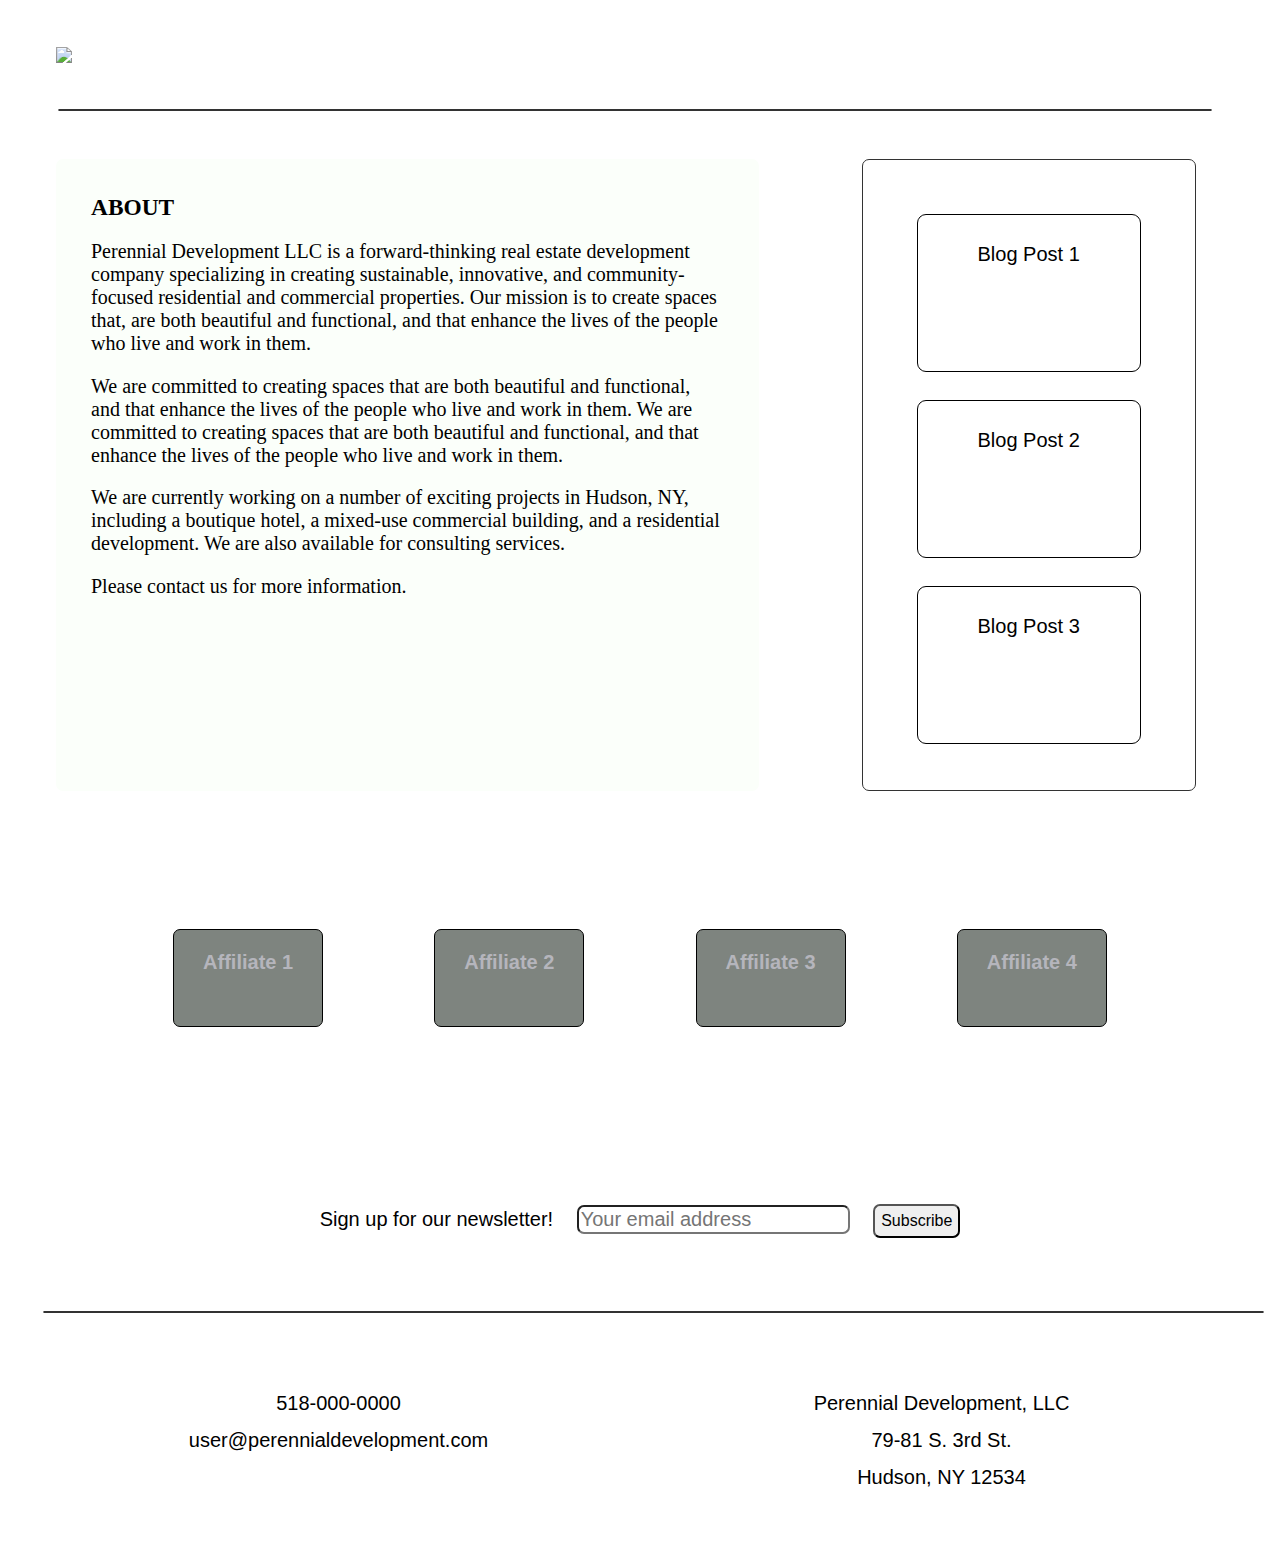
==== Web/index.html @ ad451ca8 "Attempting to fix the mediaquery issue on the blog div container...currently when it resizes it gets" ====
<!DOCTYPE html>
<html>

<head>
    <!-- <meta charset="utf-8" /> -->
    <meta name="viewport" content="width=device-width, initial-scale=1.0">
    <meta name="description"
        content="Perennial Development LLC is a forward-thinking real estate development company specializing in creating sustainable, innovative, and community-focused residential and commercial properties.">
    <meta name="keywords"
        content="Perennial Development, Hudson, NY, real estate, development, sustainable, innovative, community-focused, residential, commercial, properties">
    <meta name="author" content="Britt Soderberg">
    <meta name="robots" content="index, follow">
    <meta name="revisit-after" content="7 days">
    <meta name="language" content="English">
    <meta name="generator" content="VS Code">
    <meta name="distribution" content="global">
    <meta name="rating" content="general">
    <meta name="classification" content="real estate development">
    <meta name="category" content="real estate development">
    <meta name="coverage" content="Worldwide">
    <meta name="url" content="https://perennialdevelopmentllc.com">
    <meta name="identifier-URL" content="https://perennialdevelopmentllc.com">
    <meta name="pagename" content="Perennial Development LLC">
    <meta name="HandheldFriendly" content="True">
    <meta name="MobileOptimized" content="320">
    <meta name="apple-mobile-web-app-capable" content="yes">
    <meta name="apple-mobile-web-app-title" content="Perennial Development LLC">
    <meta name="apple-mobile-web-app-status-bar-style" content="black">
    <meta name="msapplication-TileImage"
        content="https://perennialdevelopmentllc.com/assets/Perennialdevelopmentllc_edited.jpg">
    <meta name="msapplication-TileColor" content="#000000">
    <meta name="theme-color" content="#ffffff">
    <meta property="og:title" content="Perennial Development LLC">
    <meta property="og:type" content="website">
    <meta property="og:url" content="https://perennialdevelopmentllc.com">
    <meta property="og:image" content="https://perennialdevelopmentllc.com/assets/Perennialdevelopmentllc_edited.jpg">
    <meta property="og:description"
        content="Perennial Development LLC is a forward-thinking real estate development company specializing in creating sustainable, innovative, and community-focused residential and commercial properties.">
    <meta property="og:site_name" content="Perennial Development LLC">
    <meta property="og:locale" content="en_US">
    <title>My Web Page</title>
    <link rel="stylesheet" type="text/css" href="css_grid_1.css">
</head>

<body>
    <div class="grid-container">

        <div class="header">
            <img class="header_image" src="../assets/Perennialdevelopmentllc_edited.jpg" alt="Description of image">
            <div class="line-break-top">
            </div>
        </div>



        <!--
        <div class="topnav">
            <a href="#">Link 1</a>
            <a href="#">Link 2</a>
            <a href="#">Link 3</a>
        </div>
    -->



        <div class="about grid_style">
            <h3>ABOUT</h3>
            <p>
                Perennial Development LLC is a forward-thinking real estate development company specializing in
                creating sustainable, innovative, and community-focused residential and commercial properties. Our
                mission is to create spaces that, are both beautiful and functional, and that enhance the lives of the
                people who live and work in them.
            </p>
            <p>
                We are committed to creating spaces that are both beautiful and functional, and that enhance the lives
                of the people who live and work in them. We are committed to creating spaces that are both beautiful
                and functional, and that enhance the lives of the people who live and work in them.
            </p>
            <p>
                We are currently working on a number of exciting projects in Hudson, NY, including a boutique hotel,
                a
                mixed-use commercial building, and a residential development. We are also available for consulting
                services.
            </p>
            <p>
                Please contact us for more information.
            </p>

            <!--UNCOMMENT LINK WHEN FINISHED WITH EMAIL
            <p>
                <a href="mailto:brittsoderberg@perennialdevelopmentllc.com">
            </p>
            -->
        </div>

        <!-- add functionality for dynamic blog posts and affiliate links -->


        <div class="blog grid_style">
            <div class="blog-box">
                Blog Post 1
            </div>
            <div class="blog-box">
                Blog Post 2
            </div>
            <div class="blog-box">
                Blog Post 3
            </div>
        </div>

    </div>


    <!--new line outside of main grid container-->

    <div class="affiliates">

        <a class="affiliate-button box" href="https://affiliate-link-1.com">Affiliate 1</a>
        <a class="affiliate-button box" href="https://affiliate-link-2.com">Affiliate 2</a>
        <a class="affiliate-button box" href="https://affiliate-link-3.com">Affiliate 3</a>
        <a class="affiliate-button box" href="https://affiliate-link-4.com">Affiliate 4</a>

    </div>


    <div class="newsletter">
        <form action="https://formspree.io/f/maylqzqk" method="POST">
            <label for="email">Sign up for our newsletter!</label>
            <input type="email" name="email" id="email" placeholder="Your email address">
            <button type="submit">Subscribe</button>
        </form>
    </div>



    <div class="line-break">
    </div>




    <div class="footer">

        <div class="wtf">

            <div class="footer-left">
                <p>518-000-0000</p>
                <p>user@perennialdevelopment.com</p>
            </div>
            <div class="footer-right">
                <p>Perennial Development, LLC</p>
                <p>79-81 S. 3rd St.</p>
                <p>Hudson, NY 12534</p>
            </div>

        </div>

    </div>


    <script src="JS.js" async defer></script>
</body>

</html>



<!--GRID TEST AREA-->
<!--GRID TEST AREA-->
<!--GRID TEST AREA-->
<!--GRID TEST AREA-->
<!--GRID TEST AREA-->
<!--GRID TEST AREA-->
<!--GRID TEST AREA-->

<!--
<div class="test-area-container">

    <div class="test-area">
        TEST AREA TO STUDY GRID LAYOUTS
    </div>

    <div class="wrapper">
        <div class="grid-box">One</div>
        <div class="grid-box">Two</div>
        <div class="grid-box">Three</div>
        <div class="grid-box">Four</div>
        <div class="grid-box">Five</div>
        <div class="grid-box">Six</div>
        <div class="grid-box">Seven</div>
        <div class="grid-box">Eight</div>
        <div class="grid-box">Nine</div>
    </div>

</div>


-->
---- Web/css_grid_1.css ----
@media screen and (min-width: 1000px) {
  html {}
}


* {
  overflow-wrap: normal;
  margin: 1vh;
  border-radius: 7px;
}

p {
  display: grid;
  grid-auto-rows: auto;
  margin-top: 3%;
  margin-bottom: 3%;
}

/*create a css grid template*/




@media screen and (min-width: 1200px) {
  .grid-container {
    display: grid;
    grid-template-columns: 1fr 1fr 1fr;
    grid-gap: 1%;
    grid-auto-rows: minmax(100px, auto);
    grid-template-areas: "header header header""main main sidebar";
    background-color: #ffffff;
  }
}



.div {
  align-items: center;
  align-content: center;
  justify-content: center;
  padding: 1%;
  margin: 1%;
}

/* Style the header */
.header {
  grid-area: header;
  background-color: #ffffff;
  padding: 10px;
  text-align: center;
  font-size: 35px;
}


.header_image {
  grid-area: header;
  padding: 10px;
  text-align: center;
  font-size: 35px;
  max-width: 100%;
  min-width: 30%;
  min-height: 30%;
  position: absolute;
}

/* Style the top navigation bar */
.topnav {
  grid-area: main;
  overflow: hidden;
  background-color: #333;
}

/* Style the topnav links */
.topnav a {
  float: left;
  display: block;
  color: #f2f2f2;
  text-align: center;
  padding: 14px 16px;
  text-decoration: none;
}


/* Change color on hover */
.topnav a:hover {
  background-color: #ddd;
  color: black;
}


.h3 {
  color: #b02b2b;
  text-align: center;
  padding: 14px;
  text-decoration: none;
  font-size: 52px;

}


.grid_style {
  padding: 26px;
}

/* Left column */
.about {
  grid-area: main;
  grid-template-rows: 4;
  background-color: #ffffff;
  font-size: 20px;
  max-width: 80%;

}


/* Right column */
.blog {
  grid-area: sidebar;
  max-width: 70%;
  background-color: #ffffff;
  align-items: center;
  font-size: 20px;
  border: 1px solid #333;

}


.blog-box {
  display: grid;
  grid-template-columns: 1;
  color: black;
  grid-auto-rows: minmax(100px, auto);
  background-color: #ffffff;
  text-align: center;
  vertical-align: auto;
  min-height: fit-content;
  font-size: 20px;
  font-family: Helvetica;
  padding: 10%;
  margin: 10%;
  border: solid 1px black;
  border-radius: 9px;
}


/* Fake image */
/*
.fakeimg {
  background-color: #aaa;
  width: 100%;
  padding: 20px;
}
*/

/*AFFILIATE SECTION*/
/*AFFILIATE SECTION*/
/*AFFILIATE SECTION*/


.affiliates {
  display: grid;
  grid-template-columns: 1fr 1fr 1fr 1fr;
  grid-gap: 5%;
  padding: 5%;
  text-align: center;
  align-items: center;
  margin: 5%;

}

a {
  text-decoration: none;
  color: rgb(138, 175, 195);
  font-size: 20px;
  font-weight: bold;
  font-family: Arial, Helvetica, sans-serif;
}

a:hover {
  color: rgb(227, 227, 239);
  font-size: 20px;
  font-weight: bold;
  font-family: Arial, Helvetica, sans-serif;
}


.affiliate-button {
  color: rgb(181, 181, 188);
  background-color: #7e847f;
  padding: 10%;
  text-align: center;
  align-items: center;
  display: block;
  font-size: 20px;
  font-weight: bold;
  font-family: Arial, Helvetica, sans-serif;
}

.box {
  width: 50%;
  height: 50%;
  padding: 20px auto;
  margin: 20px auto;
  border: solid 1px black;
  border-radius: 7px;
}


.newsletter {
  position: relative;
  background-color: #ffffff;
  padding: 30px;
  text-align: center;
  font-size: 22px;
}

label {
  font-size: 20px;
  font-family: Arial, Helvetica, sans-serif;
}


input {
  font-size: 20px;
  font-weight: light;
  font-family: Arial, Helvetica, sans-serif;
}

input:focus-within {
  background-color: rgb(218, 230, 221);
  font-size: 16px;
  color: black;

}

input:hover {
  background-color: rgb(218, 218, 227);
  font-size: 16px;
}

button {
  font-size: 16px;
  font-weight: 300;
  font-family: Helvetica;
  padding: 6px;
}



/* Responsive layout - makes the two columns/boxes stack on top of each other instead of next to each other, on small screens */

/*
@media (max-width: 600px) {
  .grid-template-columns {
    width: 100%;
    height: auto;
    position: relative;
  }
}
*/

/* Style the image inside the centered container, if needed */
.centered-container img {
  position: relative;
  text-align: center;
  color: white;
}

.header_image {
  display: block;
  max-width: 100%;
  /* Ensures the image doesn't go beyond the width of its container */
  /*height: auto; /* Keeps the aspect ratio of the image while resizing */
  max-height: 30vh;
  max-height: 30 dvh;
  margin: 0 auto;
  position: relative;
  /* always show full image */
  -o-object-fit: cover;
  object-fit: cover;
  /* hide text when image is loading */
  color: transparent;
  -o-object-position: center;
  object-position: center;
}


.about {
  width: auto;
  height: auto;
  position: relative;
  left: 20px;
  background-color: #fbfffa;
}


/*create four affiliate link buttons on the bottom of the page, evenly spaced*/
/* Style the footer */


.line-break-top {
  border: .1px solid#333;
  width: 97%;
  margin: 1%;
}

.line-break {
  border: .1px solid#333;
  width: 98%;
  margin: 2%;
}


.footer {
  display: grid;
  grid-area: footer;
  background-color: #ffffff;
  padding: 10px;
  text-align: center;
  font-size: 20px;
  font-weight: 300;
  font-family: Helvetica, sans-serif;
  line-height: .6;
  margin: 0;

}

.wtf {
  display: grid;
  grid-template-columns: 1fr 1fr;
}


.footer-left {
  grid-column: 1;
  color: black;
  padding: 10px;
  text-align: center;
  align-items: center;
  font-size: 20px;
  font-weight: 300;
  font-family: Helvetica, sans-serif;
  line-height: 1;
  min-width: 10%;

}

.footer-right {
  grid-column: 2;
  color: black;
  padding: 10px;
  text-align: center;
  align-items: center;
  font-size: 20px;
  font-weight: 300;
  font-family: Helvetica, sans-serif;
  line-height: 1;
  min-width: 10%;

}





/* Style the footer links */
.footer a {
  display: block;
  color: black;
  text-align: center;
  padding: 14px 16px;
  text-decoration: none;
}

/* Change color on hover */
.footer a:hover {
  background-color: #ddd;
  color: black;
}








/* GRID TEST AREA */
/* GRID TEST AREA */
/* GRID TEST AREA */
/* GRID TEST AREA */
/* GRID TEST AREA */
/* GRID TEST AREA */
/* GRID TEST AREA */


/*
.test-area-container {
  background-color: aqua;
  margin: 5vh;

}

.test-area {
  gap: 1%;
  grid-auto-rows: minmax(100px, auto);
  font-size: 30px;
  font-weight: bold;
  text-align: center;
  align-items: center;

}


.wrapper {
  display: grid;
  grid-template-columns: 1fr 1fr 1fr;
  gap: 1%;
  grid-auto-rows: minmax(100px, auto);
  grid-template-areas: "header header header""main main sidebar""footer footer footer";
  background-color: #8c9191;
}


.grid-box {
  background-color: #f1f1f1;
  text-align: center;
  align-items: center;
  margin: 1%;
  text-align: center;
  border: solid 1px black;
  max-height: 1fr;
  color: black;
  font-size: 20px;
  font-weight: bold;
  font-family: Arial, Helvetica, sans-serif;
}

*/
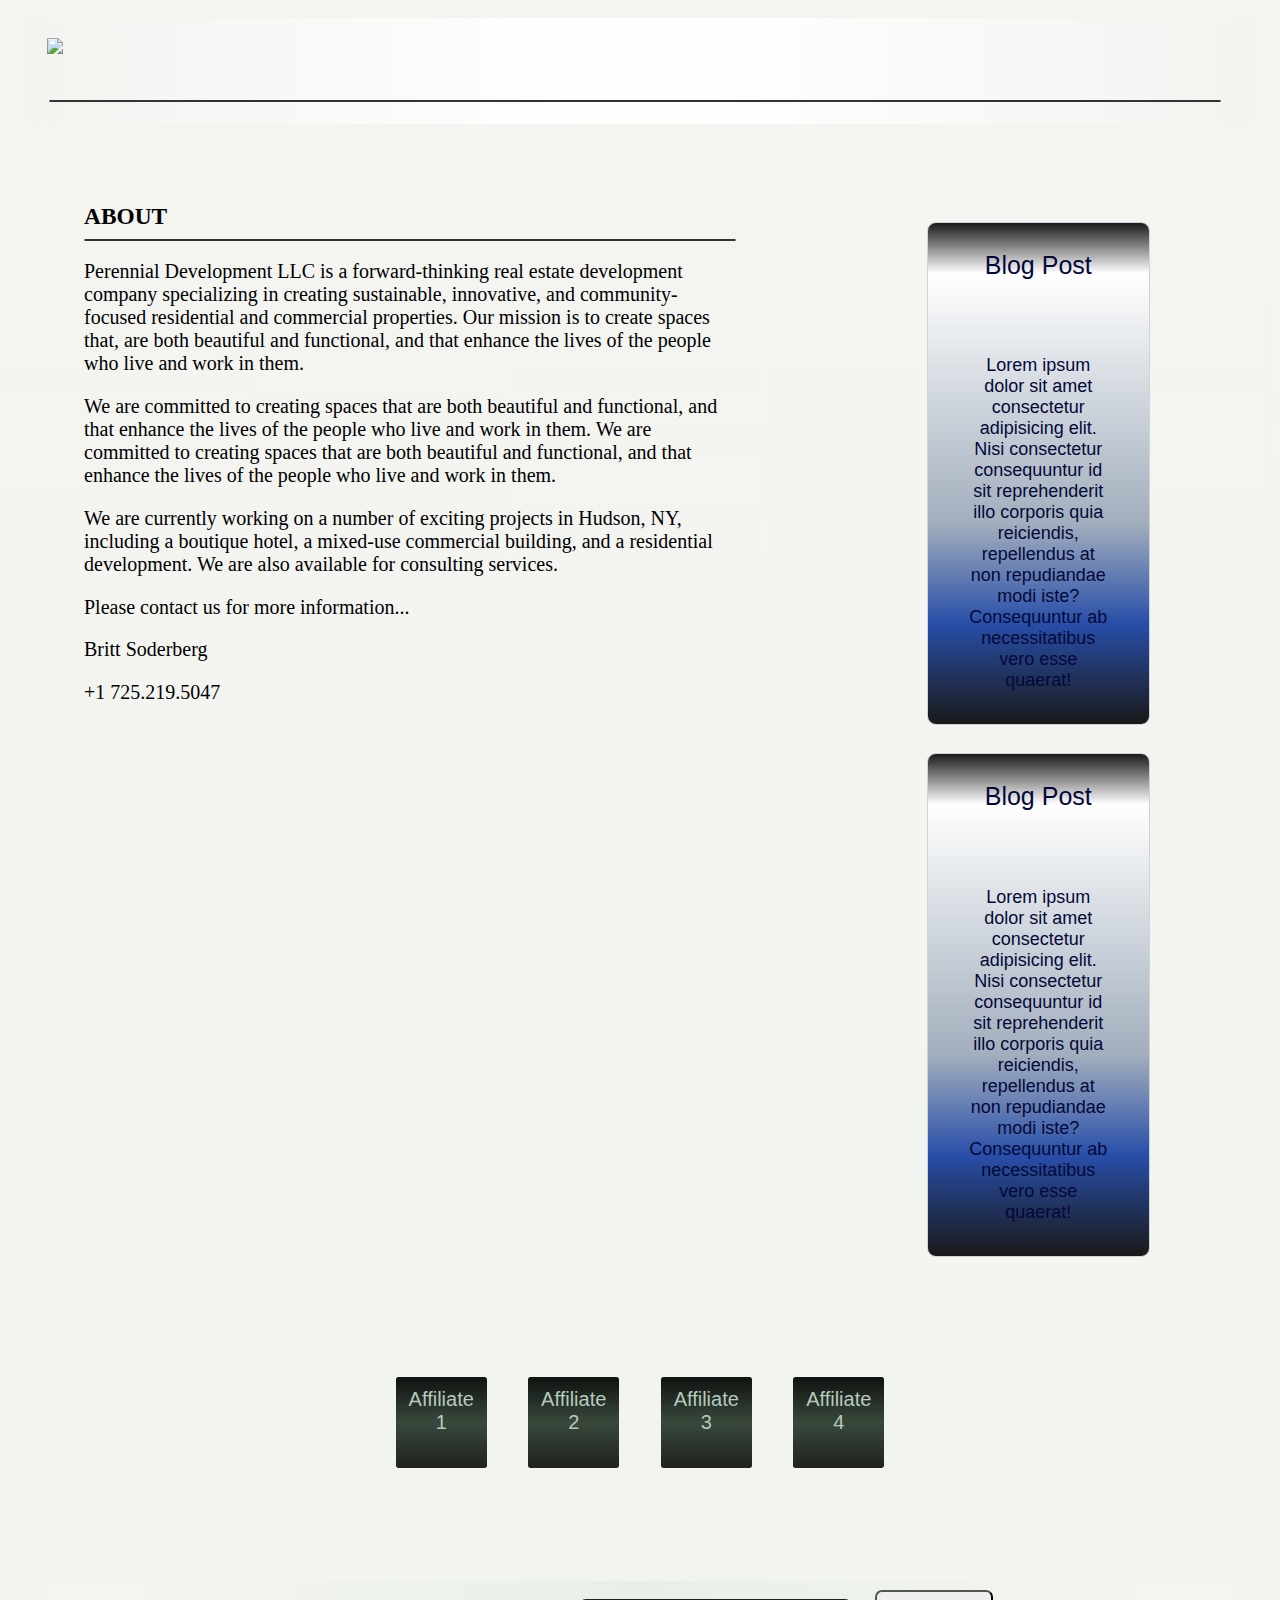
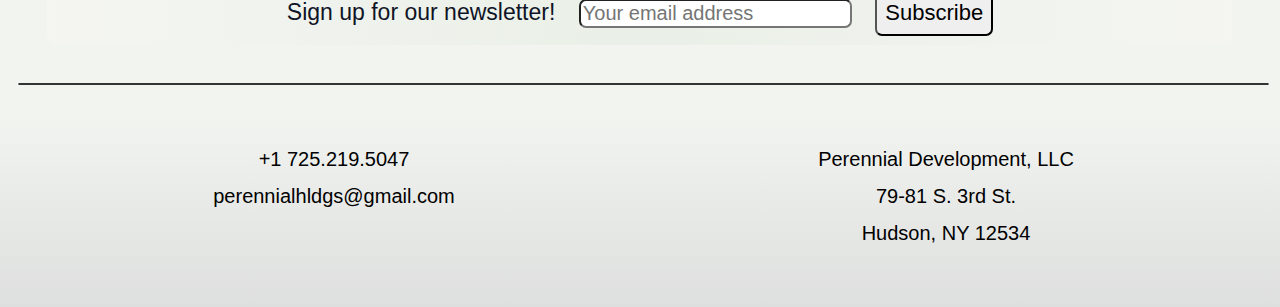
==== commit c472f825: "almost done...need to fix media queries when swiotching to mobile viewport." ====
--- a/Web/index.html
+++ b/Web/index.html
@@ -65,6 +65,9 @@
 
         <div class="about grid_style">
             <h3>ABOUT</h3>
+            <div class="line-break">
+
+            </div>
             <p>
                 Perennial Development LLC is a forward-thinking real estate development company specializing in
                 creating sustainable, innovative, and community-focused residential and commercial properties. Our
@@ -83,7 +86,14 @@
                 services.
             </p>
             <p>
-                Please contact us for more information.
+                Please contact us for more information...
+            </p>
+            <p>
+                Britt Soderberg
+
+            </p>
+            <p>
+                +1 725.219.5047
             </p>
 
             <!--UNCOMMENT LINK WHEN FINISHED WITH EMAIL
@@ -98,13 +108,20 @@
 
         <div class="blog grid_style">
             <div class="blog-box">
-                Blog Post 1
+                Blog Post
+                <p class="blog-post-text">
+                    Lorem ipsum dolor sit amet consectetur adipisicing elit. Nisi consectetur consequuntur id sit
+                    reprehenderit illo corporis quia reiciendis, repellendus at non repudiandae modi iste? Consequuntur
+                    ab necessitatibus vero esse quaerat!
+                </p>
             </div>
             <div class="blog-box">
-                Blog Post 2
-            </div>
-            <div class="blog-box">
-                Blog Post 3
+                Blog Post
+                <p class="blog-post-text">
+                    Lorem ipsum dolor sit amet consectetur adipisicing elit. Nisi consectetur consequuntur id sit
+                    reprehenderit illo corporis quia reiciendis, repellendus at non repudiandae modi iste? Consequuntur
+                    ab necessitatibus vero esse quaerat!
+                </p>
             </div>
         </div>
 
@@ -144,8 +161,8 @@
         <div class="wtf">
 
             <div class="footer-left">
-                <p>518-000-0000</p>
-                <p>user@perennialdevelopment.com</p>
+                <p>+1 725.219.5047</p>
+                <p>perennialhldgs@gmail.com</p>
             </div>
             <div class="footer-right">
                 <p>Perennial Development, LLC</p>
--- a/Web/css_grid_1.css
+++ b/Web/css_grid_1.css
@@ -1,12 +1,32 @@
-@media screen and (min-width: 1000px) {
-  html {}
-}
-
+@media screen and (min-width: 1200px) {
+  .grid-container {
+    display: grid;
+    grid-template-columns: 1fr 1fr 1fr;
+    grid-gap: 2%;
+    grid-auto-rows: minmax(100px, auto);
+    grid-template-areas: "header header header""main main sidebar";
+
+  }
+}
+
+html {
+  background: linear-gradient(to bottom, #f3f4f0eb 0%, #f2f4f0 90%, #9296944e 100%);
+  min-height: 100%;
+  min-width: 100%;
+  margin: 0;
+}
+
+/*
+body {
+margin-right: 3vh;
+}
+*/
 
 * {
   overflow-wrap: normal;
   margin: 1vh;
   border-radius: 7px;
+
 }
 
 p {
@@ -18,19 +38,6 @@
 
 /*create a css grid template*/
 
-
-
-
-@media screen and (min-width: 1200px) {
-  .grid-container {
-    display: grid;
-    grid-template-columns: 1fr 1fr 1fr;
-    grid-gap: 1%;
-    grid-auto-rows: minmax(100px, auto);
-    grid-template-areas: "header header header""main main sidebar";
-    background-color: #ffffff;
-  }
-}
 
 
 
@@ -40,16 +47,18 @@
   justify-content: center;
   padding: 1%;
   margin: 1%;
+
 }
 
 /* Style the header */
 .header {
   grid-area: header;
-  background-color: #ffffff;
   padding: 10px;
   text-align: center;
   font-size: 35px;
-}
+  background: linear-gradient(to right, #f2f4f0 0%, #fffffff4 45%, #fffffff4 55%, #f2f4f0 100%);
+}
+
 
 
 .header_image {
@@ -61,13 +70,13 @@
   min-width: 30%;
   min-height: 30%;
   position: absolute;
+
 }
 
 /* Style the top navigation bar */
 .topnav {
   grid-area: main;
   overflow: hidden;
-  background-color: #333;
 }
 
 /* Style the topnav links */
@@ -83,7 +92,6 @@
 
 /* Change color on hover */
 .topnav a:hover {
-  background-color: #ddd;
   color: black;
 }
 
@@ -100,13 +108,13 @@
 
 .grid_style {
   padding: 26px;
+
 }
 
 /* Left column */
 .about {
   grid-area: main;
   grid-template-rows: 4;
-  background-color: #ffffff;
   font-size: 20px;
   max-width: 80%;
 
@@ -117,10 +125,8 @@
 .blog {
   grid-area: sidebar;
   max-width: 70%;
-  background-color: #ffffff;
-  align-items: center;
-  font-size: 20px;
-  border: 1px solid #333;
+  align-items: center;
+  font-size: 20px;
 
 }
 
@@ -128,18 +134,24 @@
 .blog-box {
   display: grid;
   grid-template-columns: 1;
-  color: black;
+  color: rgb(3, 9, 57);
   grid-auto-rows: minmax(100px, auto);
-  background-color: #ffffff;
   text-align: center;
   vertical-align: auto;
   min-height: fit-content;
-  font-size: 20px;
+  font-size: 125%;
   font-family: Helvetica;
   padding: 10%;
   margin: 10%;
-  border: solid 1px black;
+  border: solid 1px rgb(208, 210, 212);
   border-radius: 9px;
+  background: linear-gradient(to bottom, rgb(26, 26, 26) 0%, #ffffff 10%, #a2aebd 60%, #284ea8 80%, rgb(26, 25, 25) 100%);
+
+
+}
+
+.blog-post-text {
+  font-size: 18px;
 }
 
 
@@ -161,7 +173,8 @@
   display: grid;
   grid-template-columns: 1fr 1fr 1fr 1fr;
   grid-gap: 5%;
-  padding: 5%;
+  padding-left: 25%;
+  padding-right: 25%;
   text-align: center;
   align-items: center;
   margin: 5%;
@@ -170,53 +183,56 @@
 
 a {
   text-decoration: none;
-  color: rgb(138, 175, 195);
-  font-size: 20px;
-  font-weight: bold;
-  font-family: Arial, Helvetica, sans-serif;
+  color: rgb(35, 43, 48);
+  font-size: 20px;
 }
 
 a:hover {
-  color: rgb(227, 227, 239);
-  font-size: 20px;
-  font-weight: bold;
-  font-family: Arial, Helvetica, sans-serif;
+  color: rgb(203, 221, 218);
+  font-size: 22px;
+  background: #000000f9;
 }
 
 
 .affiliate-button {
-  color: rgb(181, 181, 188);
-  background-color: #7e847f;
+  color: rgb(182, 201, 189);
+  background: linear-gradient(to top, #202220 0%, #39483b 50%, #0f1310 100%);
+
   padding: 10%;
   text-align: center;
   align-items: center;
   display: block;
   font-size: 20px;
-  font-weight: bold;
-  font-family: Arial, Helvetica, sans-serif;
+  font-weight: normal;
+  font-family: Helvetica;
 }
 
 .box {
-  width: 50%;
-  height: 50%;
-  padding: 20px auto;
+  width: 70px;
+  height: 70px;
+  padding: auto;
   margin: 20px auto;
-  border: solid 1px black;
-  border-radius: 7px;
+  border-radius: 3%;
 }
 
 
 .newsletter {
   position: relative;
-  background-color: #ffffff;
-  padding: 30px;
+  padding: 20px;
   text-align: center;
   font-size: 22px;
 }
 
+
+form {
+  border-radius: 1vh;
+  background: linear-gradient(to right, #f7f7f38b 0%, #78b27812 50%, #f7f7f388 100%);
+}
+
 label {
-  font-size: 20px;
-  font-family: Arial, Helvetica, sans-serif;
+  font-size: 23px;
+  color: rgb(15, 20, 38);
+  font-family: Helvetica;
 }
 
 
@@ -228,21 +244,21 @@
 
 input:focus-within {
   background-color: rgb(218, 230, 221);
-  font-size: 16px;
+  font-size: 28px;
   color: black;
 
 }
 
 input:hover {
   background-color: rgb(218, 218, 227);
-  font-size: 16px;
+  font-size: 30px;
 }
 
 button {
-  font-size: 16px;
+  font-size: 22px;
   font-weight: 300;
   font-family: Helvetica;
-  padding: 6px;
+  padding: 8px;
 }
 
 
@@ -289,8 +305,7 @@
   width: auto;
   height: auto;
   position: relative;
-  left: 20px;
-  background-color: #fbfffa;
+  left: 22px;
 }
 
 
@@ -306,15 +321,16 @@
 
 .line-break {
   border: .1px solid#333;
-  width: 98%;
-  margin: 2%;
+  width: 99%;
+  align-items: center;
+  max-width: 99%;
+  min-width: none;
 }
 
 
 .footer {
   display: grid;
   grid-area: footer;
-  background-color: #ffffff;
   padding: 10px;
   text-align: center;
   font-size: 20px;
@@ -323,11 +339,13 @@
   line-height: .6;
   margin: 0;
 
+
 }
 
 .wtf {
   display: grid;
   grid-template-columns: 1fr 1fr;
+
 }
 
 
@@ -374,7 +392,6 @@
 
 /* Change color on hover */
 .footer a:hover {
-  background-color: #ddd;
   color: black;
 }
 
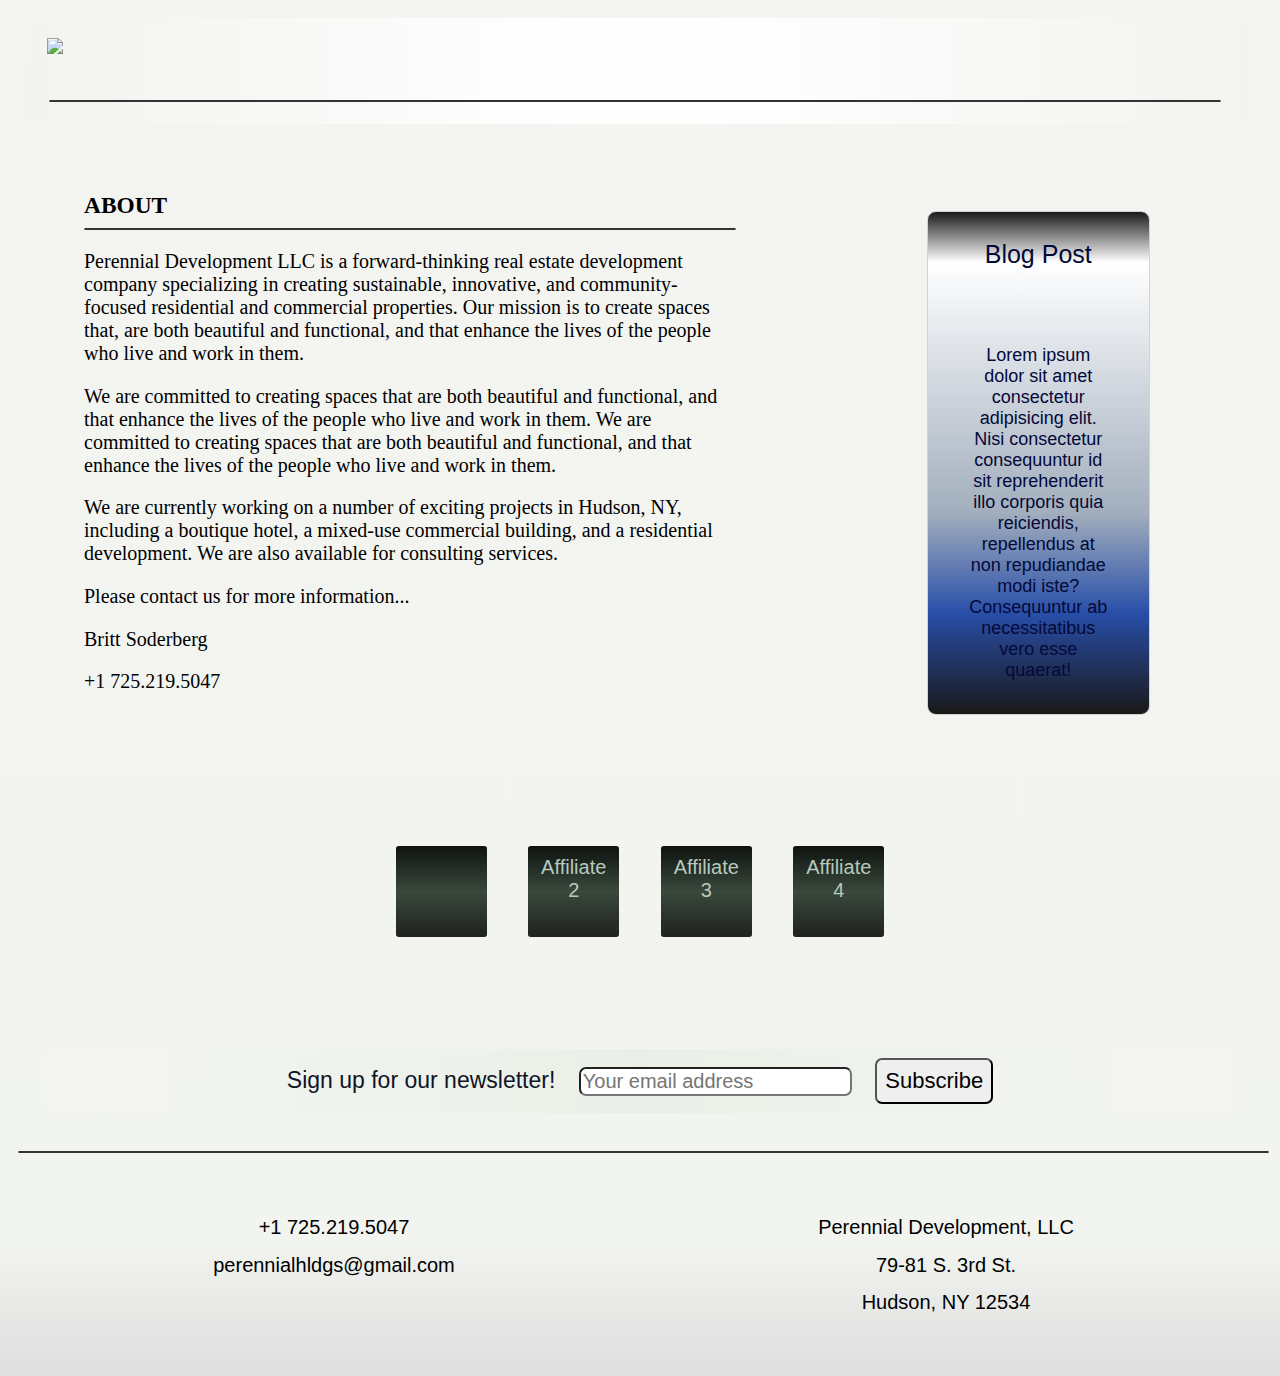
==== commit 165bfce1: "added linkedin script" ====
--- a/Web/index.html
+++ b/Web/index.html
@@ -1,59 +1,72 @@
 <!DOCTYPE html>
 <html>
-
-<head>
+  <head>
     <!-- <meta charset="utf-8" /> -->
-    <meta name="viewport" content="width=device-width, initial-scale=1.0">
-    <meta name="description"
-        content="Perennial Development LLC is a forward-thinking real estate development company specializing in creating sustainable, innovative, and community-focused residential and commercial properties.">
-    <meta name="keywords"
-        content="Perennial Development, Hudson, NY, real estate, development, sustainable, innovative, community-focused, residential, commercial, properties">
-    <meta name="author" content="Britt Soderberg">
-    <meta name="robots" content="index, follow">
-    <meta name="revisit-after" content="7 days">
-    <meta name="language" content="English">
-    <meta name="generator" content="VS Code">
-    <meta name="distribution" content="global">
-    <meta name="rating" content="general">
-    <meta name="classification" content="real estate development">
-    <meta name="category" content="real estate development">
-    <meta name="coverage" content="Worldwide">
-    <meta name="url" content="https://perennialdevelopmentllc.com">
-    <meta name="identifier-URL" content="https://perennialdevelopmentllc.com">
-    <meta name="pagename" content="Perennial Development LLC">
-    <meta name="HandheldFriendly" content="True">
-    <meta name="MobileOptimized" content="320">
-    <meta name="apple-mobile-web-app-capable" content="yes">
-    <meta name="apple-mobile-web-app-title" content="Perennial Development LLC">
-    <meta name="apple-mobile-web-app-status-bar-style" content="black">
-    <meta name="msapplication-TileImage"
-        content="https://perennialdevelopmentllc.com/assets/Perennialdevelopmentllc_edited.jpg">
-    <meta name="msapplication-TileColor" content="#000000">
-    <meta name="theme-color" content="#ffffff">
-    <meta property="og:title" content="Perennial Development LLC">
-    <meta property="og:type" content="website">
-    <meta property="og:url" content="https://perennialdevelopmentllc.com">
-    <meta property="og:image" content="https://perennialdevelopmentllc.com/assets/Perennialdevelopmentllc_edited.jpg">
-    <meta property="og:description"
-        content="Perennial Development LLC is a forward-thinking real estate development company specializing in creating sustainable, innovative, and community-focused residential and commercial properties.">
-    <meta property="og:site_name" content="Perennial Development LLC">
-    <meta property="og:locale" content="en_US">
+    <meta name="viewport" content="width=device-width, initial-scale=1.0" />
+    <meta
+      name="description"
+      content="Perennial Development LLC is a forward-thinking real estate development company specializing in creating sustainable, innovative, and community-focused residential and commercial properties."
+    />
+    <meta
+      name="keywords"
+      content="Perennial Development, Hudson, NY, real estate, development, sustainable, innovative, community-focused, residential, commercial, properties"
+    />
+    <meta name="author" content="Britt Soderberg" />
+    <meta name="robots" content="index, follow" />
+    <meta name="revisit-after" content="7 days" />
+    <meta name="language" content="English" />
+    <meta name="generator" content="VS Code" />
+    <meta name="distribution" content="global" />
+    <meta name="rating" content="general" />
+    <meta name="classification" content="real estate development" />
+    <meta name="category" content="real estate development" />
+    <meta name="coverage" content="Worldwide" />
+    <meta name="url" content="https://perennialdevelopmentllc.com" />
+    <meta name="identifier-URL" content="https://perennialdevelopmentllc.com" />
+    <meta name="pagename" content="Perennial Development LLC" />
+    <meta name="HandheldFriendly" content="True" />
+    <meta name="MobileOptimized" content="320" />
+    <meta name="apple-mobile-web-app-capable" content="yes" />
+    <meta
+      name="apple-mobile-web-app-title"
+      content="Perennial Development LLC"
+    />
+    <meta name="apple-mobile-web-app-status-bar-style" content="black" />
+    <meta
+      name="msapplication-TileImage"
+      content="https://perennialdevelopmentllc.com/assets/Perennialdevelopmentllc_edited.jpg"
+    />
+    <meta name="msapplication-TileColor" content="#000000" />
+    <meta name="theme-color" content="#ffffff" />
+    <meta property="og:title" content="Perennial Development LLC" />
+    <meta property="og:type" content="website" />
+    <meta property="og:url" content="https://perennialdevelopmentllc.com" />
+    <meta
+      property="og:image"
+      content="https://perennialdevelopmentllc.com/assets/Perennialdevelopmentllc_edited.jpg"
+    />
+    <meta
+      property="og:description"
+      content="Perennial Development LLC is a forward-thinking real estate development company specializing in creating sustainable, innovative, and community-focused residential and commercial properties."
+    />
+    <meta property="og:site_name" content="Perennial Development LLC" />
+    <meta property="og:locale" content="en_US" />
     <title>My Web Page</title>
-    <link rel="stylesheet" type="text/css" href="css_grid_1.css">
-</head>
-
-<body>
+    <link rel="stylesheet" type="text/css" href="css_grid_1.css" />
+  </head>
+
+  <body>
     <div class="grid-container">
-
-        <div class="header">
-            <img class="header_image" src="../assets/Perennialdevelopmentllc_edited.jpg" alt="Description of image">
-            <div class="line-break-top">
-            </div>
-        </div>
-
-
-
-        <!--
+      <div class="header">
+        <img
+          class="header_image"
+          src="../assets/Perennialdevelopmentllc_edited.jpg"
+          alt="Description of image"
+        />
+        <div class="line-break-top"></div>
+      </div>
+
+      <!--
         <div class="topnav">
             <a href="#">Link 1</a>
             <a href="#">Link 2</a>
@@ -61,126 +74,108 @@
         </div>
     -->
 
-
-
-        <div class="about grid_style">
-            <h3>ABOUT</h3>
-            <div class="line-break">
-
-            </div>
-            <p>
-                Perennial Development LLC is a forward-thinking real estate development company specializing in
-                creating sustainable, innovative, and community-focused residential and commercial properties. Our
-                mission is to create spaces that, are both beautiful and functional, and that enhance the lives of the
-                people who live and work in them.
-            </p>
-            <p>
-                We are committed to creating spaces that are both beautiful and functional, and that enhance the lives
-                of the people who live and work in them. We are committed to creating spaces that are both beautiful
-                and functional, and that enhance the lives of the people who live and work in them.
-            </p>
-            <p>
-                We are currently working on a number of exciting projects in Hudson, NY, including a boutique hotel,
-                a
-                mixed-use commercial building, and a residential development. We are also available for consulting
-                services.
-            </p>
-            <p>
-                Please contact us for more information...
-            </p>
-            <p>
-                Britt Soderberg
-
-            </p>
-            <p>
-                +1 725.219.5047
-            </p>
-
-            <!--UNCOMMENT LINK WHEN FINISHED WITH EMAIL
+      <div class="about grid_style">
+        <h3>ABOUT</h3>
+        <div class="line-break"></div>
+        <p>
+          Perennial Development LLC is a forward-thinking real estate
+          development company specializing in creating sustainable, innovative,
+          and community-focused residential and commercial properties. Our
+          mission is to create spaces that, are both beautiful and functional,
+          and that enhance the lives of the people who live and work in them.
+        </p>
+        <p>
+          We are committed to creating spaces that are both beautiful and
+          functional, and that enhance the lives of the people who live and work
+          in them. We are committed to creating spaces that are both beautiful
+          and functional, and that enhance the lives of the people who live and
+          work in them.
+        </p>
+        <p>
+          We are currently working on a number of exciting projects in Hudson,
+          NY, including a boutique hotel, a mixed-use commercial building, and a
+          residential development. We are also available for consulting
+          services.
+        </p>
+        <p>Please contact us for more information...</p>
+        <p>Britt Soderberg</p>
+        <p>+1 725.219.5047</p>
+
+        <!--UNCOMMENT LINK WHEN FINISHED WITH EMAIL
             <p>
                 <a href="mailto:brittsoderberg@perennialdevelopmentllc.com">
             </p>
             -->
-        </div>
-
-        <!-- add functionality for dynamic blog posts and affiliate links -->
-
-
-        <div class="blog grid_style">
-            <div class="blog-box">
-                Blog Post
-                <p class="blog-post-text">
-                    Lorem ipsum dolor sit amet consectetur adipisicing elit. Nisi consectetur consequuntur id sit
-                    reprehenderit illo corporis quia reiciendis, repellendus at non repudiandae modi iste? Consequuntur
-                    ab necessitatibus vero esse quaerat!
-                </p>
-            </div>
-            <div class="blog-box">
-                Blog Post
-                <p class="blog-post-text">
-                    Lorem ipsum dolor sit amet consectetur adipisicing elit. Nisi consectetur consequuntur id sit
-                    reprehenderit illo corporis quia reiciendis, repellendus at non repudiandae modi iste? Consequuntur
-                    ab necessitatibus vero esse quaerat!
-                </p>
-            </div>
-        </div>
-
-    </div>
-
+      </div>
+
+      <!-- add functionality for dynamic blog posts and affiliate links -->
+
+      <div class="blog grid_style">
+        <div class="blog-box">
+          Blog Post
+          <p class="blog-post-text">
+            Lorem ipsum dolor sit amet consectetur adipisicing elit. Nisi
+            consectetur consequuntur id sit reprehenderit illo corporis quia
+            reiciendis, repellendus at non repudiandae modi iste? Consequuntur
+            ab necessitatibus vero esse quaerat!
+          </p>
+        </div>
+      </div>
+    </div>
 
     <!--new line outside of main grid container-->
 
     <div class="affiliates">
-
-        <a class="affiliate-button box" href="https://affiliate-link-1.com">Affiliate 1</a>
-        <a class="affiliate-button box" href="https://affiliate-link-2.com">Affiliate 2</a>
-        <a class="affiliate-button box" href="https://affiliate-link-3.com">Affiliate 3</a>
-        <a class="affiliate-button box" href="https://affiliate-link-4.com">Affiliate 4</a>
-
-    </div>
-
+      <a class="affiliate-button box" href="https://affiliate-link-1.com"> </a>
+      <a class="affiliate-button box" href="https://affiliate-link-2.com"
+        >Affiliate 2</a
+      >
+      <a class="affiliate-button box" href="https://affiliate-link-3.com"
+        >Affiliate 3</a
+      >
+      <a class="affiliate-button box" href="https://affiliate-link-4.com"
+        >Affiliate 4</a
+      >
+    </div>
 
     <div class="newsletter">
-        <form action="https://formspree.io/f/maylqzqk" method="POST">
-            <label for="email">Sign up for our newsletter!</label>
-            <input type="email" name="email" id="email" placeholder="Your email address">
-            <button type="submit">Subscribe</button>
-        </form>
-    </div>
-
-
-
-    <div class="line-break">
-    </div>
-
-
-
+      <form action="https://formspree.io/f/maylqzqk" method="POST">
+        <label for="email">Sign up for our newsletter!</label>
+        <input
+          type="email"
+          name="email"
+          id="email"
+          placeholder="Your email address"
+        />
+        <button type="submit">Subscribe</button>
+      </form>
+    </div>
+
+    <div class="line-break"></div>
 
     <div class="footer">
-
-        <div class="wtf">
-
-            <div class="footer-left">
-                <p>+1 725.219.5047</p>
-                <p>perennialhldgs@gmail.com</p>
-            </div>
-            <div class="footer-right">
-                <p>Perennial Development, LLC</p>
-                <p>79-81 S. 3rd St.</p>
-                <p>Hudson, NY 12534</p>
-            </div>
-
-        </div>
-
-    </div>
-
-
+      <div class="wtf">
+        <div class="footer-left">
+          <p>+1 725.219.5047</p>
+          <p>perennialhldgs@gmail.com</p>
+        </div>
+        <div class="footer-right">
+          <p>Perennial Development, LLC</p>
+          <p>79-81 S. 3rd St.</p>
+          <p>Hudson, NY 12534</p>
+        </div>
+      </div>
+    </div>
+
+    <script
+      type="text/javascript"
+      src="https://www.juicer.io/embed/perennial-development-llc/embed-code.js"
+      async
+      defer
+    ></script>
     <script src="JS.js" async defer></script>
-</body>
-
+  </body>
 </html>
-
-
 
 <!--GRID TEST AREA-->
 <!--GRID TEST AREA-->
@@ -212,4 +207,4 @@
 </div>
 
 
--->+-->
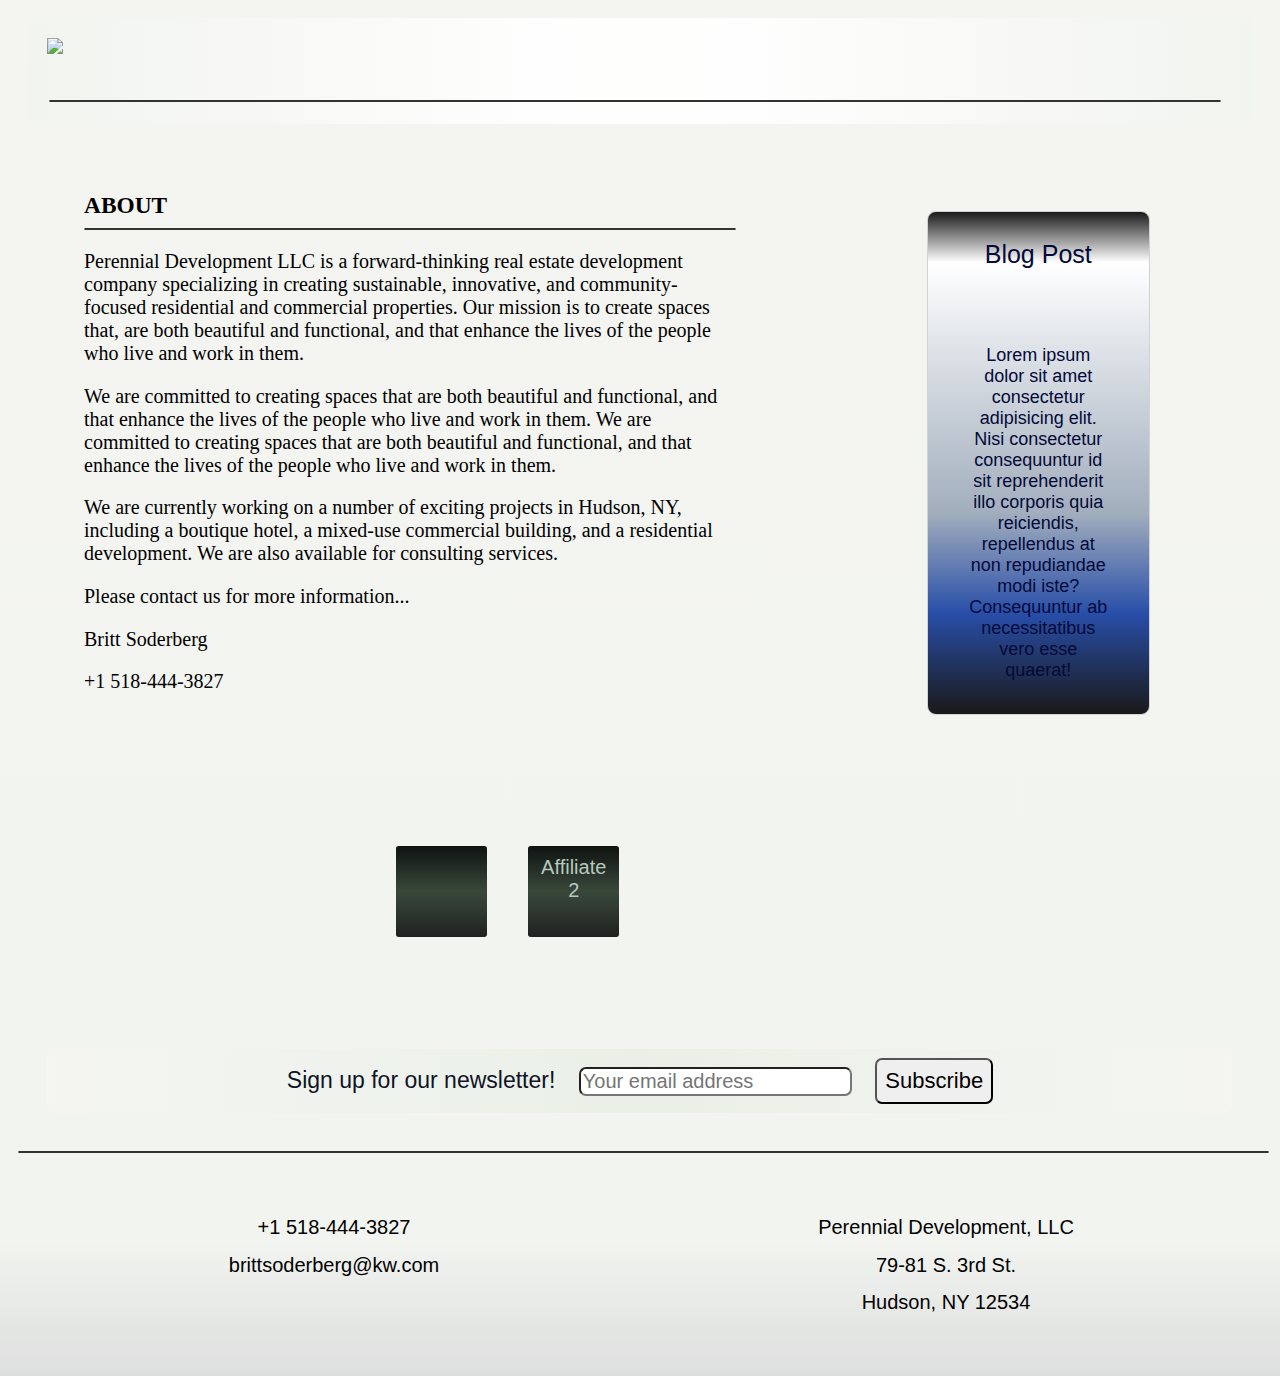
==== commit 4d158879: "NEED TO ADD AFFILIATE IMAGES" ====
--- a/Web/index.html
+++ b/Web/index.html
@@ -99,7 +99,7 @@
         </p>
         <p>Please contact us for more information...</p>
         <p>Britt Soderberg</p>
-        <p>+1 725.219.5047</p>
+        <p>+1 518-444-3827</p>
 
         <!--UNCOMMENT LINK WHEN FINISHED WITH EMAIL
             <p>
@@ -126,20 +126,14 @@
     <!--new line outside of main grid container-->
 
     <div class="affiliates">
-      <a class="affiliate-button box" href="https://affiliate-link-1.com"> </a>
-      <a class="affiliate-button box" href="https://affiliate-link-2.com"
+      <a class="affiliate-button box" href="cityofhudson.org"> </a>
+      <a class="affiliate-button box" href="kwhvr.yourkwoffice.com/feed"
         >Affiliate 2</a
       >
-      <a class="affiliate-button box" href="https://affiliate-link-3.com"
-        >Affiliate 3</a
-      >
-      <a class="affiliate-button box" href="https://affiliate-link-4.com"
-        >Affiliate 4</a
-      >
     </div>
 
     <div class="newsletter">
-      <form action="https://formspree.io/f/maylqzqk" method="POST">
+      <form action="mailto:brittsoderberg@kw.com" method="POST">
         <label for="email">Sign up for our newsletter!</label>
         <input
           type="email"
@@ -156,8 +150,8 @@
     <div class="footer">
       <div class="wtf">
         <div class="footer-left">
-          <p>+1 725.219.5047</p>
-          <p>perennialhldgs@gmail.com</p>
+          <p>+1 518-444-3827</p>
+          <p>brittsoderberg@kw.com</p>
         </div>
         <div class="footer-right">
           <p>Perennial Development, LLC</p>
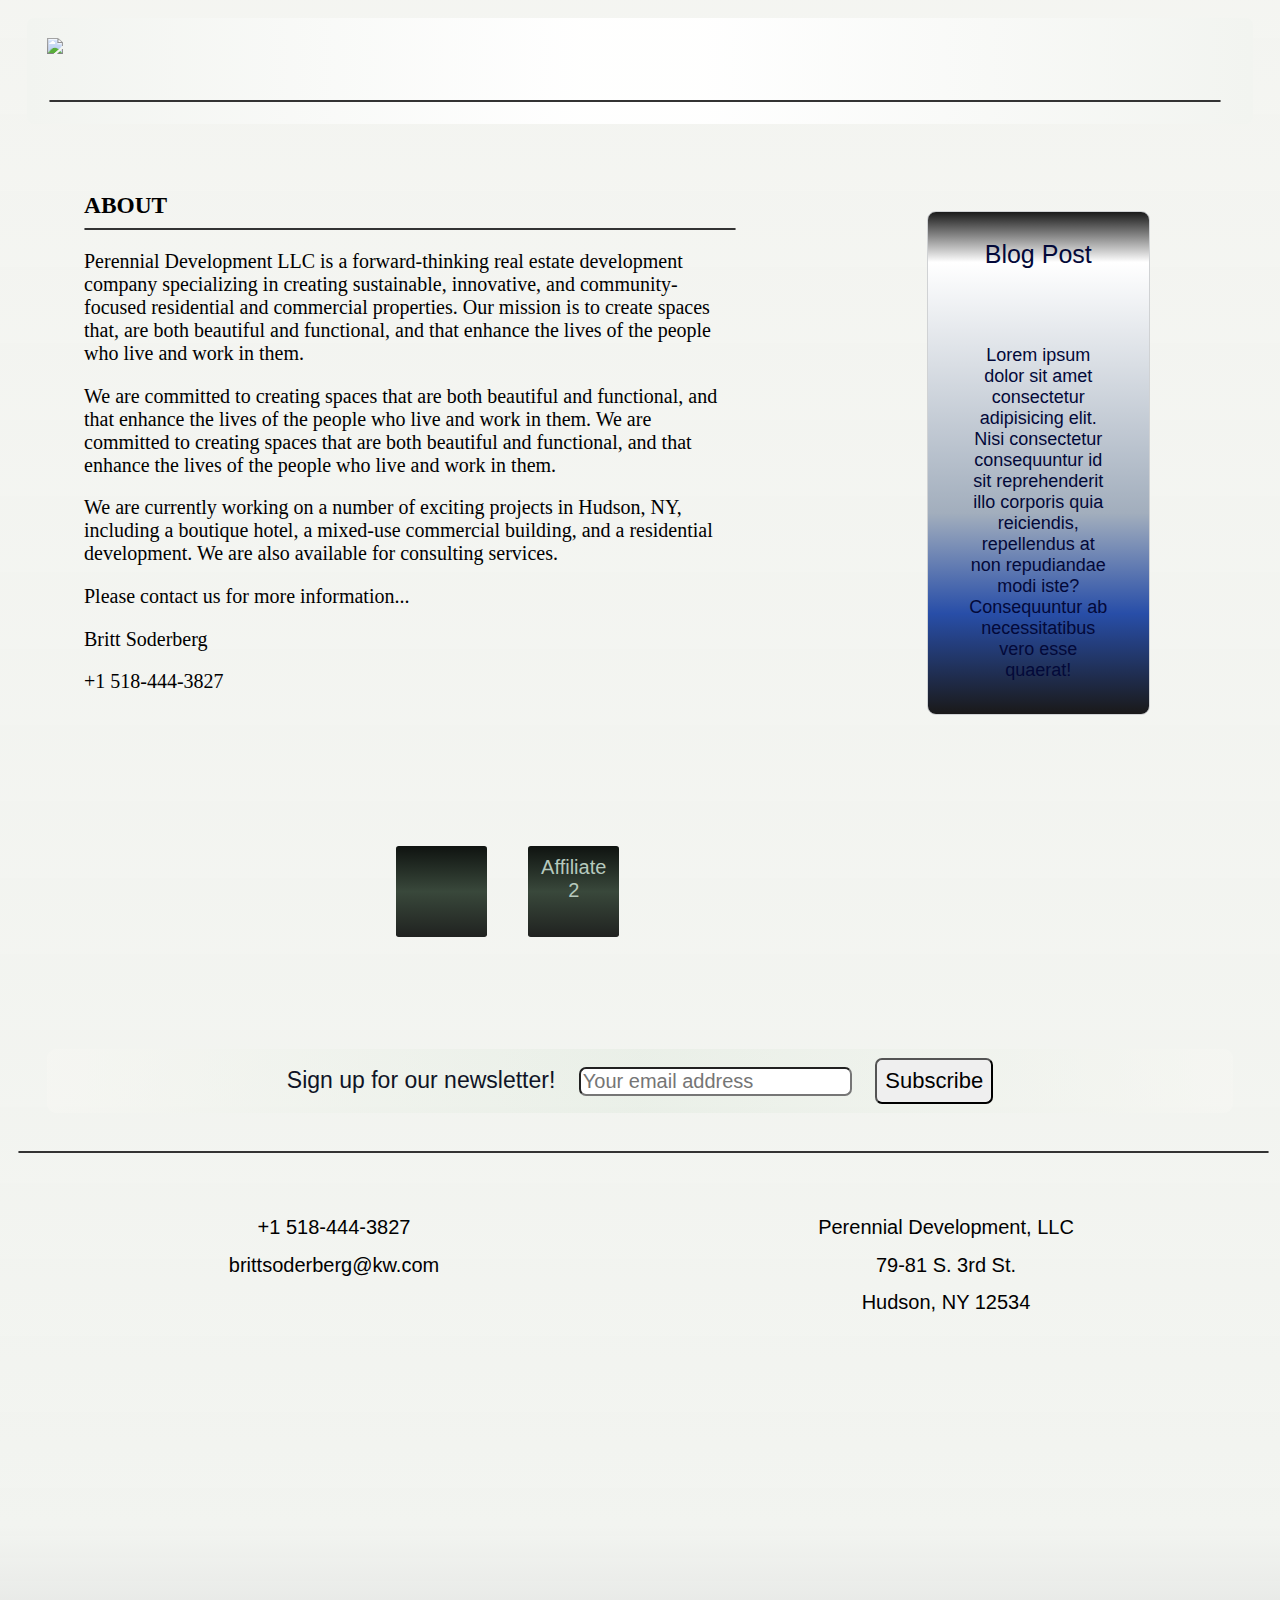
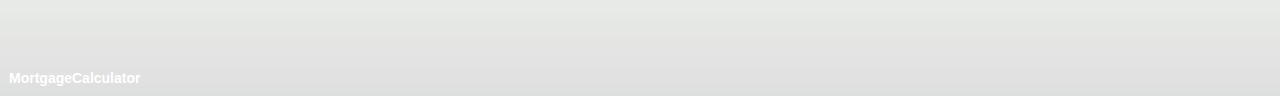
==== commit 56306f82: "latest" ====
--- a/Web/index.html
+++ b/Web/index.html
@@ -161,6 +161,20 @@
       </div>
     </div>
 
+    <iframe
+      src="https://www.mortgagecalculator.net/embeddable/?id=2"
+      width="100%"
+      frameborder="0"
+      scrolling="no"
+      height="280"
+    ></iframe
+    ><a
+      style="font-family:Arial, Helvetica, sans-serif;text-decoration:none;margin:0;font-size:14px;font-weight:bold;color:#fff;"
+      href="https://www.mortgagecalculator.net/"
+      target="_blank"
+      >MortgageCalculator</a
+    >
+
     <script
       type="text/javascript"
       src="https://www.juicer.io/embed/perennial-development-llc/embed-code.js"
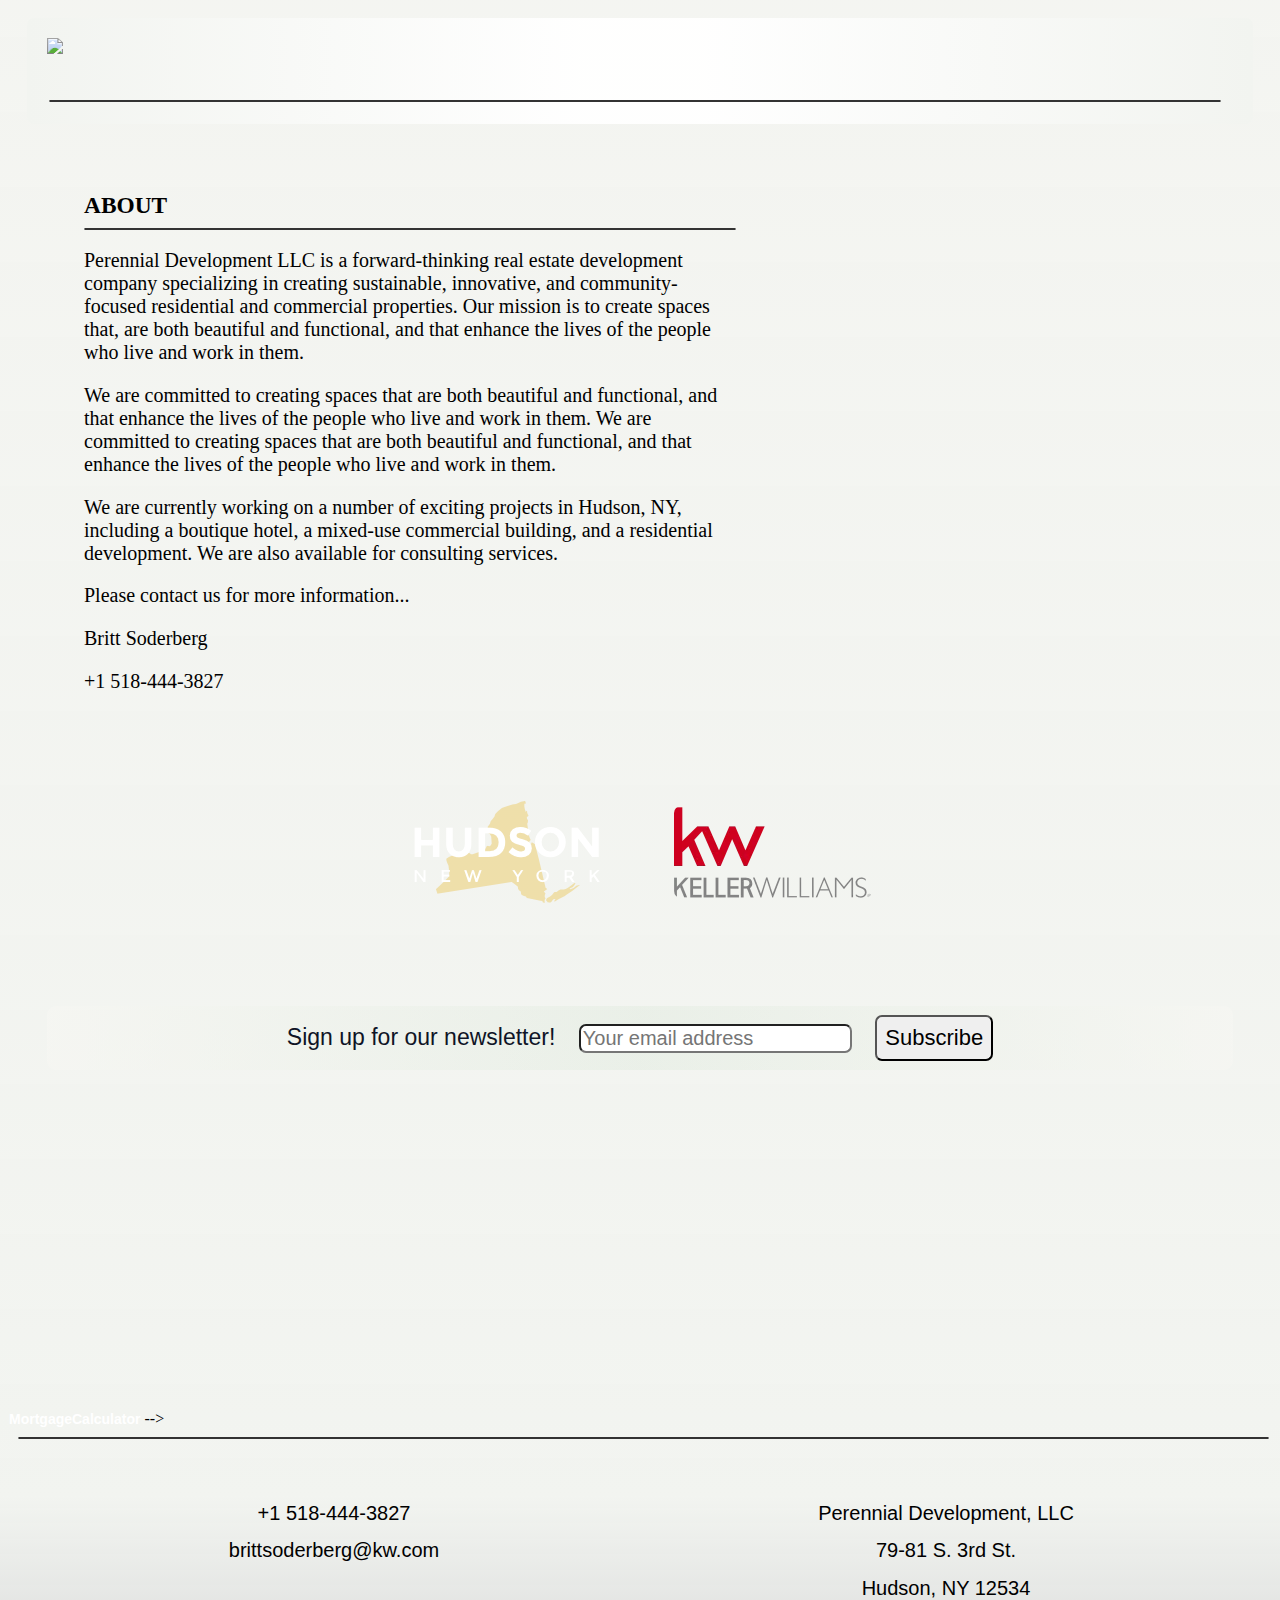
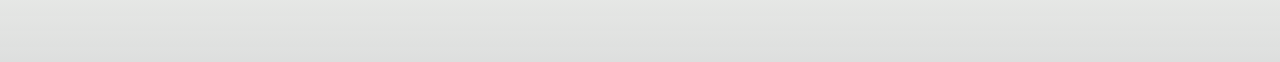
==== commit 37ce213b: "added image links and corrected minor issues." ====
--- a/Web/index.html
+++ b/Web/index.html
@@ -111,14 +111,12 @@
       <!-- add functionality for dynamic blog posts and affiliate links -->
 
       <div class="blog grid_style">
-        <div class="blog-box">
-          Blog Post
-          <p class="blog-post-text">
-            Lorem ipsum dolor sit amet consectetur adipisicing elit. Nisi
-            consectetur consequuntur id sit reprehenderit illo corporis quia
-            reiciendis, repellendus at non repudiandae modi iste? Consequuntur
-            ab necessitatibus vero esse quaerat!
-          </p>
+          <script
+      type="text/javascript"
+      src="https://www.juicer.io/embed/perennial-development-llc/embed-code.js"
+      async
+      defer
+    ></script>
         </div>
       </div>
     </div>
@@ -126,13 +124,16 @@
     <!--new line outside of main grid container-->
 
     <div class="affiliates">
-      <a class="affiliate-button box" href="cityofhudson.org"> </a>
-      <a class="affiliate-button box" href="kwhvr.yourkwoffice.com/feed"
-        >Affiliate 2</a
-      >
-    </div>
-
-    <div class="newsletter">
+      <a href="https://www.cityofhudson.org">
+        <img src="..\Assets\cityofhudson.png" alt="cityofhudson.org"> </a>
+      <a href="https://kw.com/feed"
+        >
+      <img src="..\Assets\KW.png" alt="">
+      </a>
+        </div>
+      
+      
+<div class="newsletter">
       <form action="mailto:brittsoderberg@kw.com" method="POST">
         <label for="email">Sign up for our newsletter!</label>
         <input
@@ -144,22 +145,8 @@
         <button type="submit">Subscribe</button>
       </form>
     </div>
-
-    <div class="line-break"></div>
-
-    <div class="footer">
-      <div class="wtf">
-        <div class="footer-left">
-          <p>+1 518-444-3827</p>
-          <p>brittsoderberg@kw.com</p>
-        </div>
-        <div class="footer-right">
-          <p>Perennial Development, LLC</p>
-          <p>79-81 S. 3rd St.</p>
-          <p>Hudson, NY 12534</p>
-        </div>
-      </div>
-    </div>
+    
+
 
     <iframe
       src="https://www.mortgagecalculator.net/embeddable/?id=2"
@@ -169,18 +156,36 @@
       height="280"
     ></iframe
     ><a
-      style="font-family:Arial, Helvetica, sans-serif;text-decoration:none;margin:0;font-size:14px;font-weight:bold;color:#fff;"
+      style="
+        font-family: Arial, Helvetica, sans-serif;
+        text-decoration: none;
+        margin: 0;
+        font-size: 14px;
+        font-weight: bold;
+        color: #fff;
+      "
       href="https://www.mortgagecalculator.net/"
       target="_blank"
       >MortgageCalculator</a
     >
-
-    <script
-      type="text/javascript"
-      src="https://www.juicer.io/embed/perennial-development-llc/embed-code.js"
-      async
-      defer
-    ></script>
+-->
+    
+    <div class="line-break"></div>
+
+    <div class="footer">
+      <div class="wtf">
+        <div class="footer-left">
+          <p>+1 518-444-3827</p>
+          <p>brittsoderberg@kw.com</p>
+        </div>
+        <div class="footer-right">
+          <p>Perennial Development, LLC</p>
+          <p>79-81 S. 3rd St.</p>
+          <p>Hudson, NY 12534</p>
+        </div>
+      </div>
+    </div>
+
     <script src="JS.js" async defer></script>
   </body>
 </html>
--- a/Web/css_grid_1.css
+++ b/Web/css_grid_1.css
@@ -4,13 +4,17 @@
     grid-template-columns: 1fr 1fr 1fr;
     grid-gap: 2%;
     grid-auto-rows: minmax(100px, auto);
-    grid-template-areas: "header header header""main main sidebar";
-
+    grid-template-areas: "header header header" "main main sidebar";
   }
 }
 
 html {
-  background: linear-gradient(to bottom, #f3f4f0eb 0%, #f2f4f0 90%, #9296944e 100%);
+  background: linear-gradient(
+    to bottom,
+    #f3f4f0eb 0%,
+    #f2f4f0 90%,
+    #9296944e 100%
+  );
   min-height: 100%;
   min-width: 100%;
   margin: 0;
@@ -26,7 +30,6 @@
   overflow-wrap: normal;
   margin: 1vh;
   border-radius: 7px;
-
 }
 
 p {
@@ -37,9 +40,6 @@
 }
 
 /*create a css grid template*/
-
-
-
 
 .div {
   align-items: center;
@@ -47,7 +47,6 @@
   justify-content: center;
   padding: 1%;
   margin: 1%;
-
 }
 
 /* Style the header */
@@ -56,10 +55,14 @@
   padding: 10px;
   text-align: center;
   font-size: 35px;
-  background: linear-gradient(to right, #f2f4f0 0%, #fffffff4 45%, #fffffff4 55%, #f2f4f0 100%);
-}
-
-
+  background: linear-gradient(
+    to right,
+    #f2f4f0 0%,
+    #fffffff4 45%,
+    #fffffff4 55%,
+    #f2f4f0 100%
+  );
+}
 
 .header_image {
   grid-area: header;
@@ -70,7 +73,6 @@
   min-width: 30%;
   min-height: 30%;
   position: absolute;
-
 }
 
 /* Style the top navigation bar */
@@ -89,12 +91,10 @@
   text-decoration: none;
 }
 
-
 /* Change color on hover */
 .topnav a:hover {
   color: black;
 }
-
 
 .h3 {
   color: #b02b2b;
@@ -102,13 +102,10 @@
   padding: 14px;
   text-decoration: none;
   font-size: 52px;
-
-}
-
+}
 
 .grid_style {
   padding: 26px;
-
 }
 
 /* Left column */
@@ -117,9 +114,7 @@
   grid-template-rows: 4;
   font-size: 20px;
   max-width: 80%;
-
-}
-
+}
 
 /* Right column */
 .blog {
@@ -127,9 +122,7 @@
   max-width: 70%;
   align-items: center;
   font-size: 20px;
-
-}
-
+}
 
 .blog-box {
   display: grid;
@@ -145,15 +138,19 @@
   margin: 10%;
   border: solid 1px rgb(208, 210, 212);
   border-radius: 9px;
-  background: linear-gradient(to bottom, rgb(26, 26, 26) 0%, #ffffff 10%, #a2aebd 60%, #284ea8 80%, rgb(26, 25, 25) 100%);
-
-
+  background: linear-gradient(
+    to bottom,
+    rgb(26, 26, 26) 0%,
+    #ffffff 10%,
+    #a2aebd 60%,
+    #284ea8 80%,
+    rgb(26, 25, 25) 100%
+  );
 }
 
 .blog-post-text {
   font-size: 18px;
 }
-
 
 /* Fake image */
 /*
@@ -168,17 +165,15 @@
 /*AFFILIATE SECTION*/
 /*AFFILIATE SECTION*/
 
-
 .affiliates {
   display: grid;
-  grid-template-columns: 1fr 1fr 1fr 1fr;
-  grid-gap: 5%;
+  grid-template-columns: 1fr 1fr;
+  grid-gap: 4;
   padding-left: 25%;
   padding-right: 25%;
   text-align: center;
   align-items: center;
-  margin: 5%;
-
+  margin: 4%;
 }
 
 a {
@@ -192,7 +187,6 @@
   font-size: 22px;
   background: #000000f9;
 }
-
 
 .affiliate-button {
   color: rgb(182, 201, 189);
@@ -215,7 +209,6 @@
   border-radius: 3%;
 }
 
-
 .newsletter {
   position: relative;
   padding: 20px;
@@ -223,10 +216,14 @@
   font-size: 22px;
 }
 
-
 form {
   border-radius: 1vh;
-  background: linear-gradient(to right, #f7f7f38b 0%, #78b27812 50%, #f7f7f388 100%);
+  background: linear-gradient(
+    to right,
+    #f7f7f38b 0%,
+    #78b27812 50%,
+    #f7f7f388 100%
+  );
 }
 
 label {
@@ -235,7 +232,6 @@
   font-family: Helvetica;
 }
 
-
 input {
   font-size: 20px;
   font-weight: light;
@@ -246,7 +242,6 @@
   background-color: rgb(218, 230, 221);
   font-size: 28px;
   color: black;
-
 }
 
 input:hover {
@@ -260,8 +255,6 @@
   font-family: Helvetica;
   padding: 8px;
 }
-
-
 
 /* Responsive layout - makes the two columns/boxes stack on top of each other instead of next to each other, on small screens */
 
@@ -300,7 +293,6 @@
   object-position: center;
 }
 
-
 .about {
   width: auto;
   height: auto;
@@ -308,26 +300,23 @@
   left: 22px;
 }
 
-
 /*create four affiliate link buttons on the bottom of the page, evenly spaced*/
 /* Style the footer */
 
-
 .line-break-top {
-  border: .1px solid#333;
+  border: 0.1px solid#333;
   width: 97%;
   margin: 1%;
 }
 
 .line-break {
-  border: .1px solid#333;
+  border: 0.1px solid#333;
   width: 99%;
   align-items: center;
   max-width: 99%;
   min-width: none;
 }
 
-
 .footer {
   display: grid;
   grid-area: footer;
@@ -336,18 +325,14 @@
   font-size: 20px;
   font-weight: 300;
   font-family: Helvetica, sans-serif;
-  line-height: .6;
+  line-height: 0.6;
   margin: 0;
-
-
 }
 
 .wtf {
   display: grid;
   grid-template-columns: 1fr 1fr;
-
-}
-
+}
 
 .footer-left {
   grid-column: 1;
@@ -360,7 +345,6 @@
   font-family: Helvetica, sans-serif;
   line-height: 1;
   min-width: 10%;
-
 }
 
 .footer-right {
@@ -374,12 +358,7 @@
   font-family: Helvetica, sans-serif;
   line-height: 1;
   min-width: 10%;
-
-}
-
-
-
-
+}
 
 /* Style the footer links */
 .footer a {
@@ -395,21 +374,13 @@
   color: black;
 }
 
-
-
-
-
-
-
-
-/* GRID TEST AREA */
-/* GRID TEST AREA */
-/* GRID TEST AREA */
-/* GRID TEST AREA */
-/* GRID TEST AREA */
-/* GRID TEST AREA */
-/* GRID TEST AREA */
-
+/* GRID TEST AREA */
+/* GRID TEST AREA */
+/* GRID TEST AREA */
+/* GRID TEST AREA */
+/* GRID TEST AREA */
+/* GRID TEST AREA */
+/* GRID TEST AREA */
 
 /*
 .test-area-container {
@@ -453,4 +424,4 @@
   font-family: Arial, Helvetica, sans-serif;
 }
 
-*/+*/
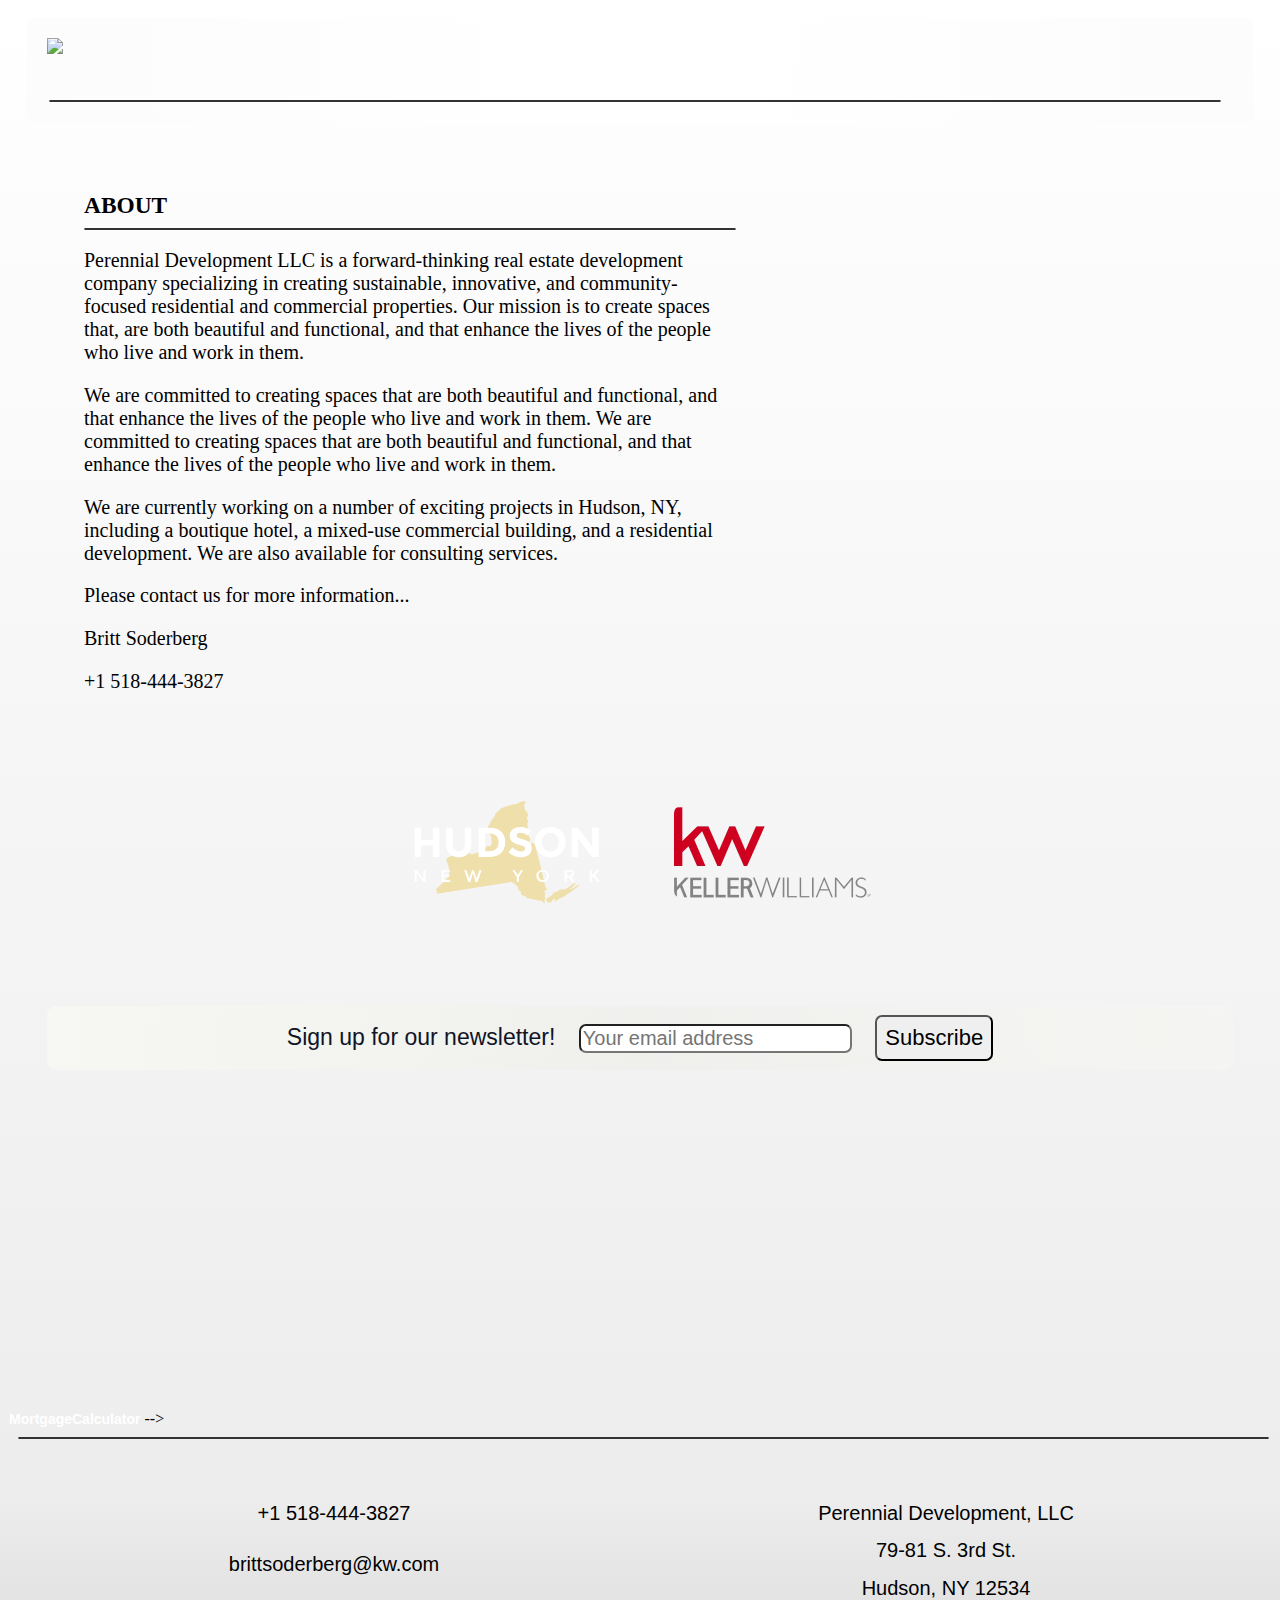
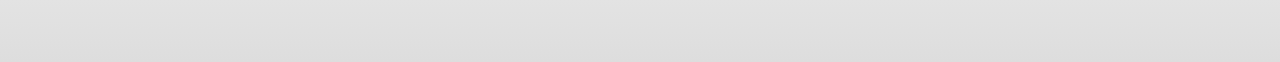
==== commit 53ea7550: "asdasdasd" ====
--- a/Web/index.html
+++ b/Web/index.html
@@ -123,10 +123,12 @@
 
     <!--new line outside of main grid container-->
 
+   
+
     <div class="affiliates">
-      <a href="https://www.cityofhudson.org">
+      <a id="affs" href="https://www.cityofhudson.org" target="_blank">
         <img src="..\Assets\cityofhudson.png" alt="cityofhudson.org"> </a>
-      <a href="https://kw.com/feed"
+      <a id="affs" href="https://kw.com/feed" target="_blank"
         >
       <img src="..\Assets\KW.png" alt="">
       </a>
@@ -175,8 +177,15 @@
     <div class="footer">
       <div class="wtf">
         <div class="footer-left">
+
+
+
           <p>+1 518-444-3827</p>
-          <p>brittsoderberg@kw.com</p>
+
+
+<a class="footer-email" href="mailto:brittsoderberg@kw.com">brittsoderberg@kw.com</a>
+
+
         </div>
         <div class="footer-right">
           <p>Perennial Development, LLC</p>
@@ -186,7 +195,7 @@
       </div>
     </div>
 
-    <script src="JS.js" async defer></script>
+    <script src="scripts.js" async defer></script>
   </body>
 </html>
 
--- a/Web/css_grid_1.css
+++ b/Web/css_grid_1.css
@@ -9,12 +9,7 @@
 }
 
 html {
-  background: linear-gradient(
-    to bottom,
-    #f3f4f0eb 0%,
-    #f2f4f0 90%,
-    #9296944e 100%
-  );
+  background: linear-gradient(to bottom, #ffffff 0%, #ededed 90%, #dddddd 100%);
   min-height: 100%;
   min-width: 100%;
   margin: 0;
@@ -57,10 +52,10 @@
   font-size: 35px;
   background: linear-gradient(
     to right,
-    #f2f4f0 0%,
+    #fcfcfc 0%,
     #fffffff4 45%,
     #fffffff4 55%,
-    #f2f4f0 100%
+    #fcfcfc 100%
   );
 }
 
@@ -182,10 +177,10 @@
   font-size: 20px;
 }
 
-a:hover {
+#affs:hover {
   color: rgb(203, 221, 218);
   font-size: 22px;
-  background: #000000f9;
+  background: #d6d6d6f9;
 }
 
 .affiliate-button {
@@ -220,8 +215,8 @@
   border-radius: 1vh;
   background: linear-gradient(
     to right,
-    #f7f7f38b 0%,
-    #78b27812 50%,
+    #f7f7f3 0%,
+    #aeb2780b 50%,
     #f7f7f388 100%
   );
 }
@@ -240,13 +235,13 @@
 
 input:focus-within {
   background-color: rgb(218, 230, 221);
-  font-size: 28px;
+  font-size: 22px;
   color: black;
 }
 
 input:hover {
   background-color: rgb(218, 218, 227);
-  font-size: 30px;
+  font-size: 22px;
 }
 
 button {
@@ -329,6 +324,10 @@
   margin: 0;
 }
 
+#footer-number:hover {
+  background-color: rgba(255, 255, 255, 0);
+}
+
 .wtf {
   display: grid;
   grid-template-columns: 1fr 1fr;
